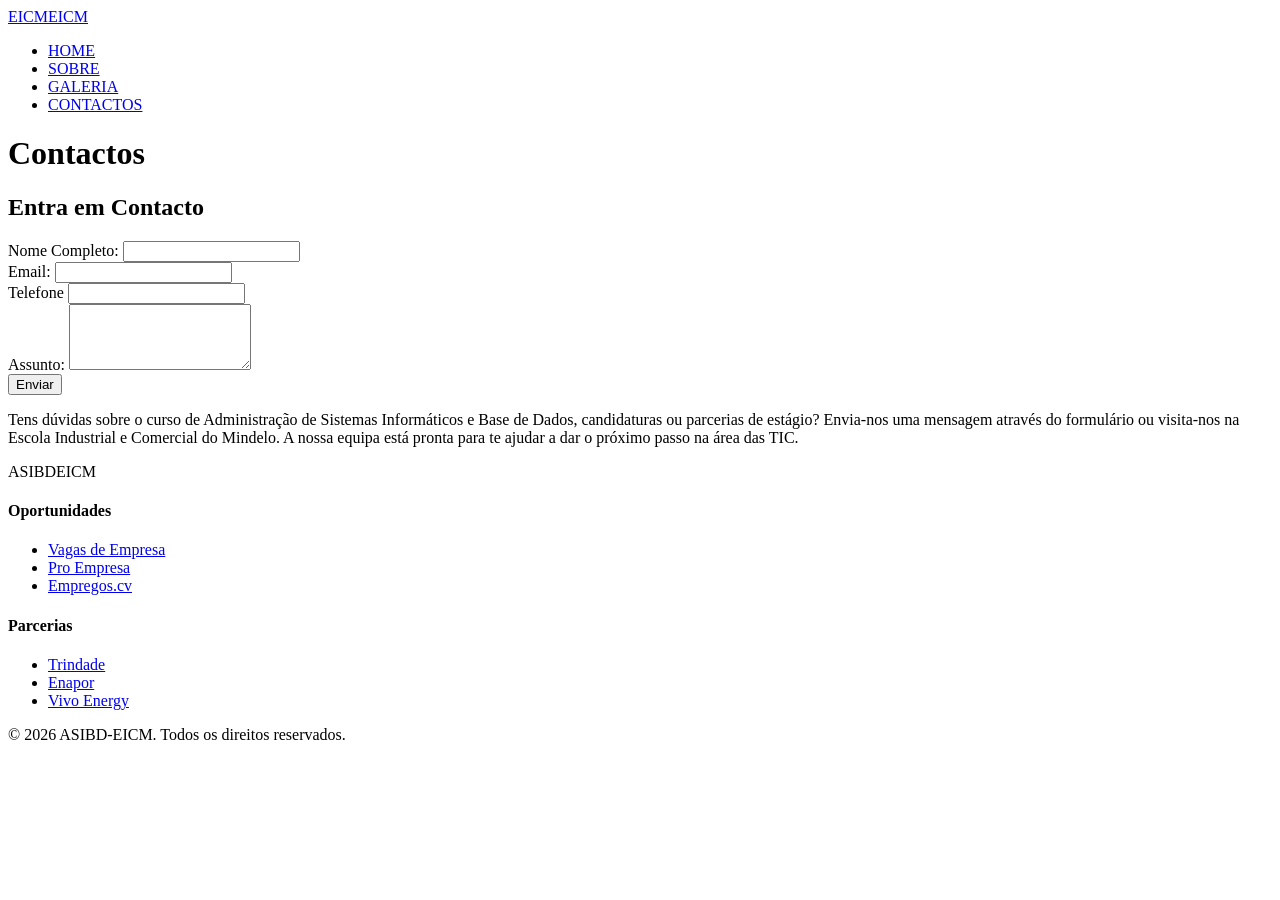
==== contactos.html @ cfeffd85 "Commit inicial do projeto ASIBD" ====
<!DOCTYPE html>
<html lang="en">
<head>
    <meta charset="UTF-8">
    <meta name="viewport" content="width=device-width, initial-scale=1.0">
    <title>Contactos - ASIBD EICM</title>
</head>
<body>
    <!-- Header-->
    <header>
        <a href="index.html" class="logo">EICM<span>EICM</span></a>
        <nav>
            <ul>
                <li><a href="index.html">HOME</a></li>
                <li><a href="sobre.html">SOBRE</a></li>
                <li><a href="galeria.html">GALERIA</a></li>
                <li><a href="contactos.html">CONTACTOS</a></li>
            </ul>
        </nav>
    </header>

    <!-- conteudo principal -->
    <main class="contactos-container">
        <h1>Contactos</h1>

        <!-- seccao superior formulario + texto-->
        <section class="contact-top-section">

            <!-- Coluna do formulario-->
            <div class="form-wrapper">
                <h2>Entra em Contacto</h2>

                <form class="contact-card" action="#" method="POST">
                    <div class="form-group">
                        <label for="nome">Nome Completo:</label>
                        <input type="text" id="nome" name="nome" required>
                    </div>

                    <div class="form-group">
                        <label for="email">Email:</label>
                        <input type="email" id="email" name="email" required>
                    </div>

                    <div class="form-group">
                        <label for="telefone">Telefone</label>
                        <input type="tel" id="telefone" name="telefone">
                    </div>

                    <div class="form-group align-top">
                        <label for="assunto">Assunto:</label>
                        <textarea id="assunto" name="assunto" rows="4"></textarea>
                    </div>

                    <button type="submit" class="btn-enviar">Enviar</button>
                </form>
            </div>

            <!-- Colunad de texto-->
             <div class="contact-info">
                <p>
                    Tens dúvidas sobre o curso de Administração de Sistemas Informáticos e Base de Dados, candidaturas ou parcerias de estágio? Envia-nos uma mensagem
                    através do formulário ou visita-nos na Escola Industrial e Comercial do Mindelo. A nossa equipa está pronta para te ajudar a dar o próximo passo na área das TIC.
                </p>
             </div>

        </section>

        <!-- secao para o Mapa-->
    </main>

    <!-- Footer -->
    <footer>
        <div class="footer-columns">
            <div class="footer-col brand">
                <div class="logo">ASIBD<span>EICM</span></div>
            </div>

            <div class="footer-col">
                <h4>Oportunidades</h4>
                <ul>
                    <li><a href="#">Vagas de Empresa</a></li>
                    <li><a href="#">Pro Empresa</a></li>
                    <li><a href="#">Empregos.cv</a></li>
                </ul>
            </div>

            <div class="footer-col">
                <h4>Parcerias</h4>
                <ul>
                    <li><a href="#">Trindade</a></li>
                    <li><a href="#">Enapor</a></li>
                    <li><a href="#">Vivo Energy</a></li>
                </ul>
            </div>

            <div class="footer-bottom">
                <p>&copy; 2026 ASIBD-EICM. Todos os direitos reservados.</p>
            </div>
        </div>
    </footer>

</body>
</html>
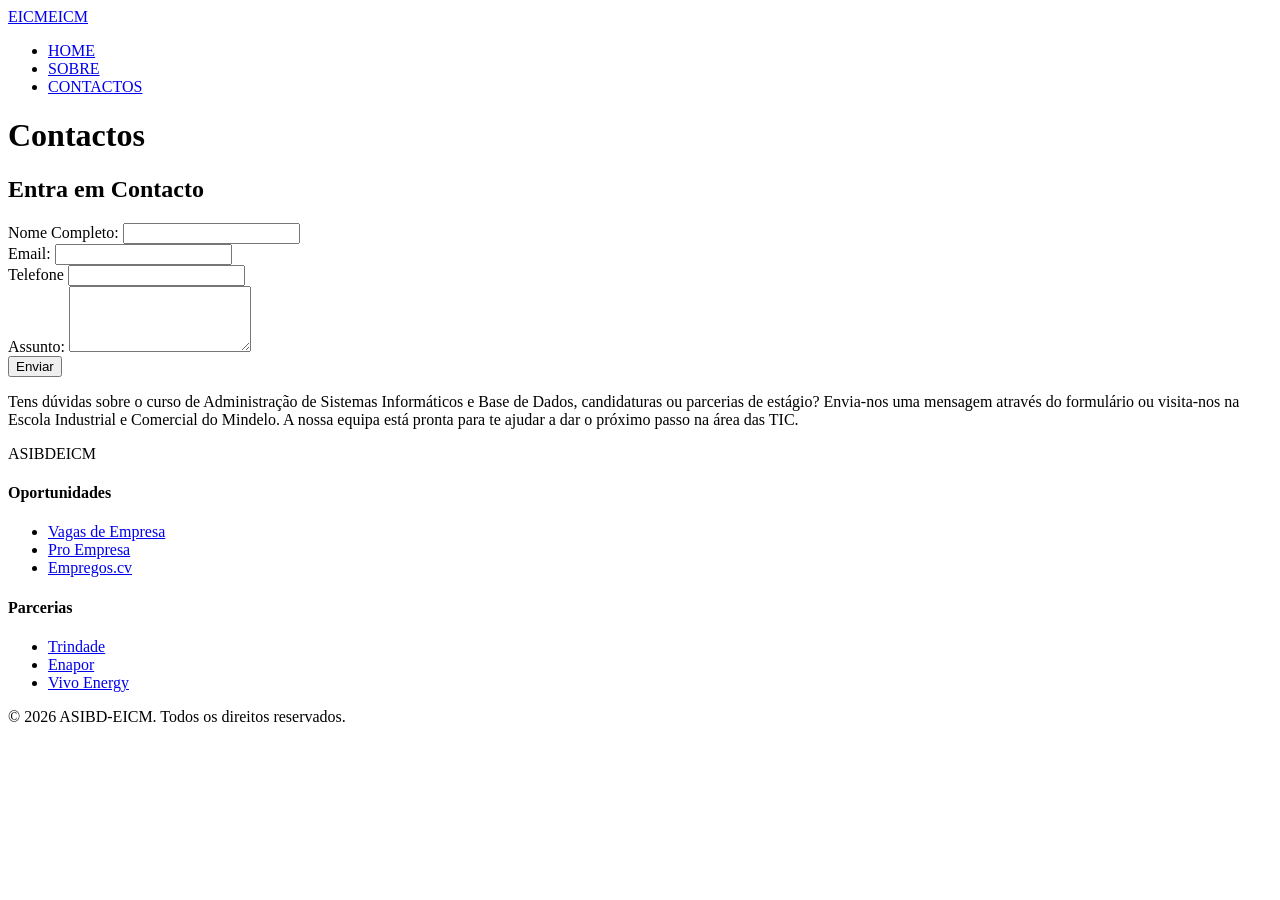
==== commit 3f0d6000: "remocao da pagina galeria" ====
--- a/contactos.html
+++ b/contactos.html
@@ -13,7 +13,6 @@
             <ul>
                 <li><a href="index.html">HOME</a></li>
                 <li><a href="sobre.html">SOBRE</a></li>
-                <li><a href="galeria.html">GALERIA</a></li>
                 <li><a href="contactos.html">CONTACTOS</a></li>
             </ul>
         </nav>
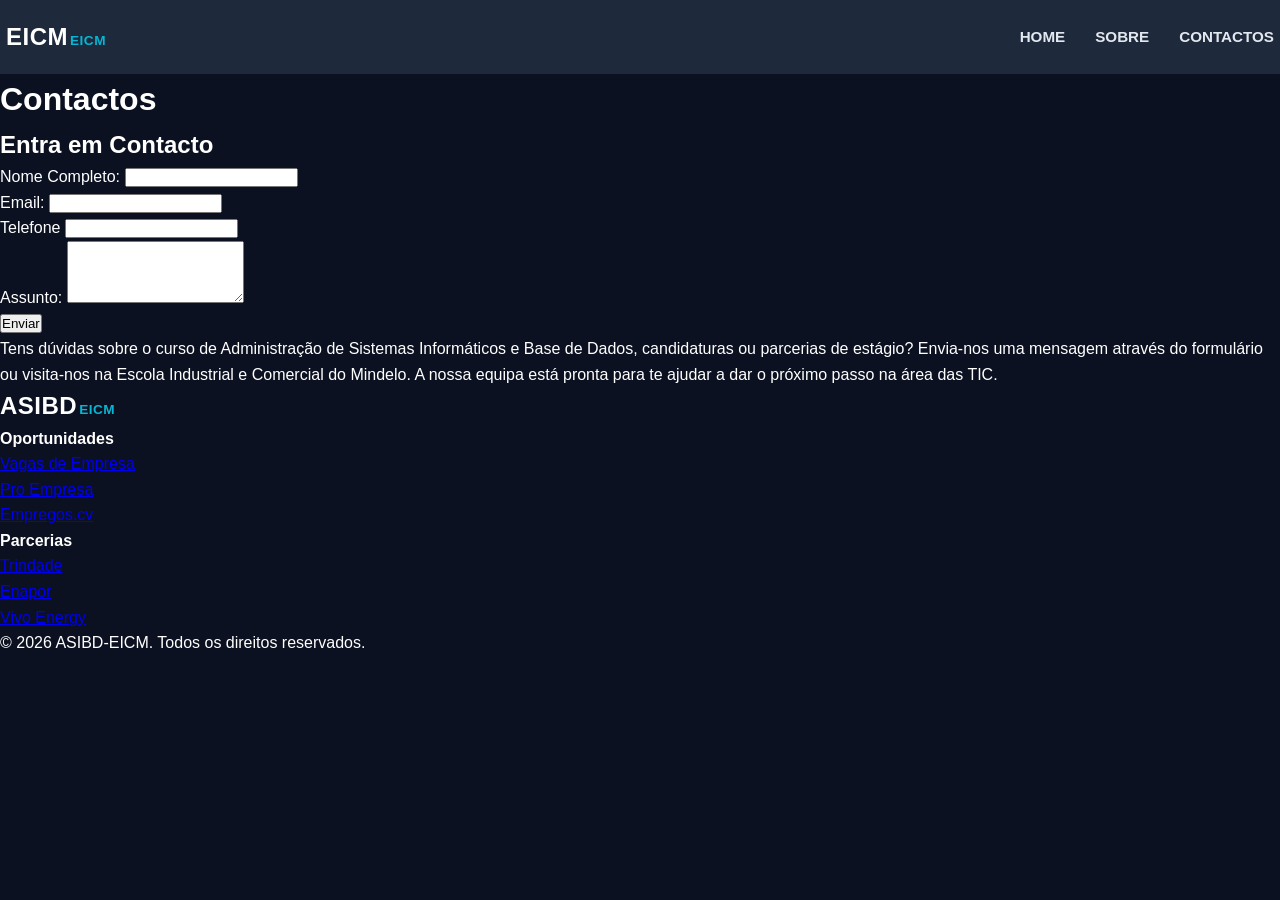
==== commit a4ef2b76: "Aplicabilidade css nas paginas contactos e sobre" ====
--- a/contactos.html
+++ b/contactos.html
@@ -4,6 +4,7 @@
     <meta charset="UTF-8">
     <meta name="viewport" content="width=device-width, initial-scale=1.0">
     <title>Contactos - ASIBD EICM</title>
+    <link rel="stylesheet" href="css/contactos.css">
 </head>
 <body>
     <!-- Header-->
--- a/css/contactos.css
+++ b/css/contactos.css
@@ -0,0 +1,56 @@
+* {
+    margin: 0;
+    padding: 0;
+    box-sizing: border-box;
+    font-family: 'Segoe UI', Tahoma, Geneva, Verdana, sans-serif;
+}
+
+html {
+    scroll-behavior: smooth;
+}
+
+body {
+    background-color: #0b1120;
+    color: #ffffff;
+    line-height: 1.6;
+}
+
+/* Cabecalho*/
+header {
+    background-color: #1e293b;
+    padding: 18px 6px;
+    display: flex;
+    justify-content: space-between;
+    align-items: center;
+    position: sticky;
+    top: 0;
+    z-index: 100;
+}
+
+.logo {
+    font-size: 1.5rem;
+    font-weight: 800;
+    color: #ffffff;
+    letter-spacing: 0.5px;
+    text-decoration: none;
+}
+
+.logo span {
+    font-size: 0.85rem;
+    color: #06b6d4;
+    margin-left: 2px;
+    font-weight: 700;
+}
+
+nav ul {
+    list-style: none;
+    display: flex;
+    gap: 30px;
+}
+
+nav a {
+    color: #e2e8f0;
+    text-decoration: none;
+    font-weight: 700;
+    font-size: 0.95rem;
+}
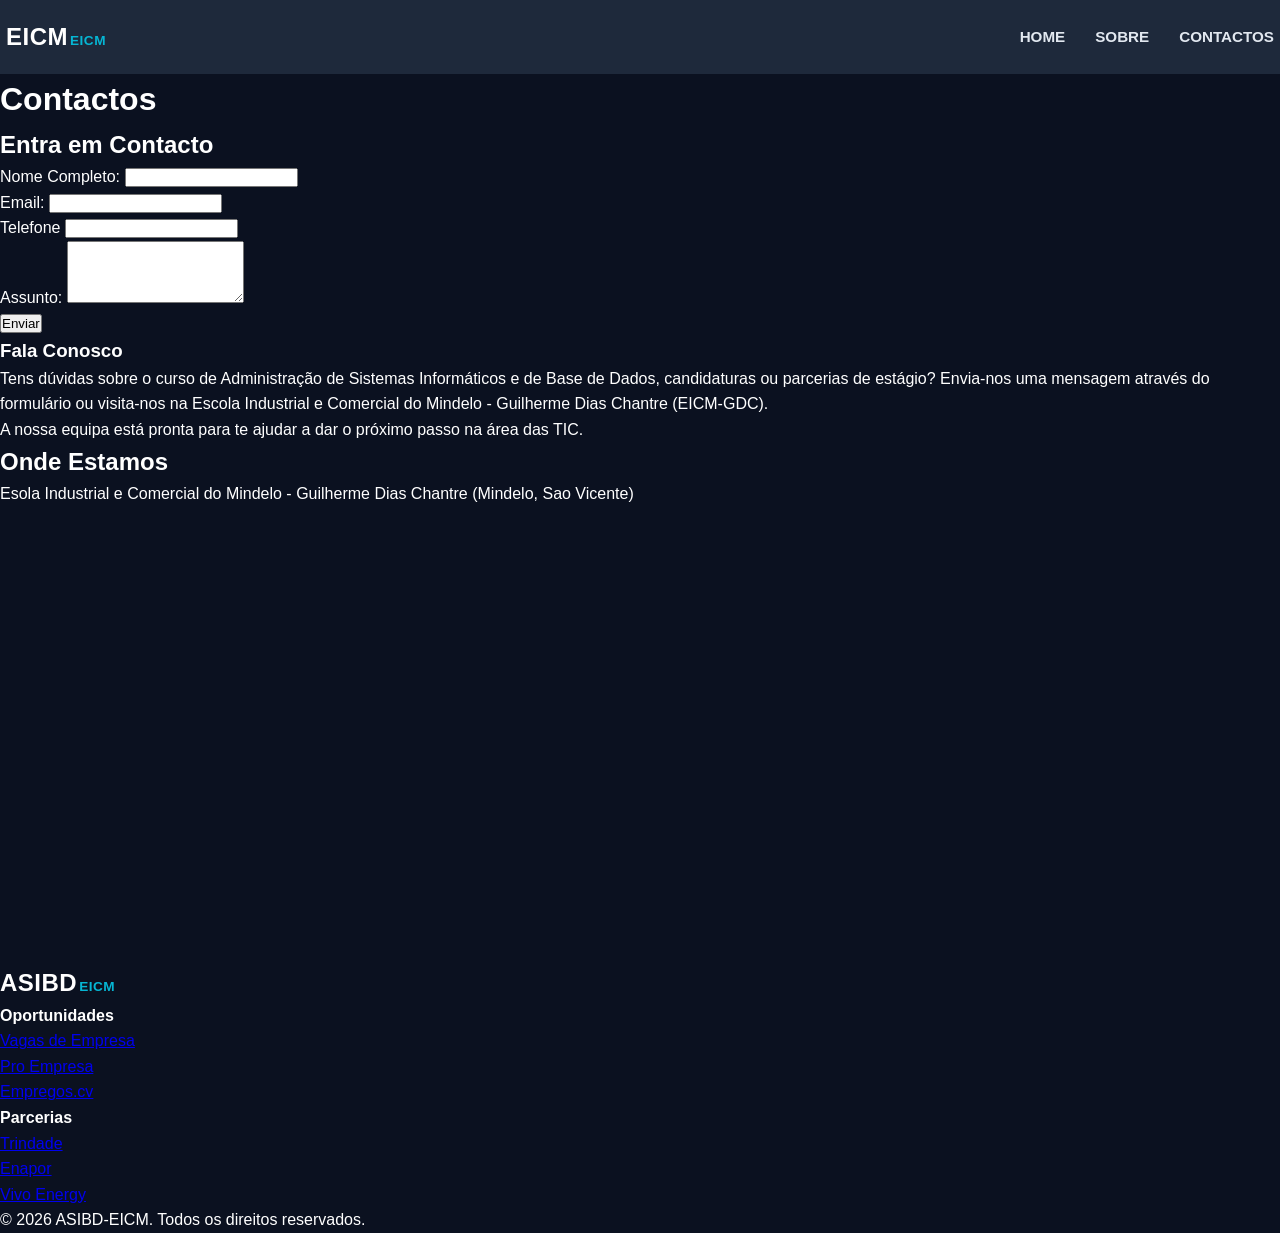
==== commit 117ada49: "Integracao do mapa na pagina contactos e algumas alteracoes nas outras paginas" ====
--- a/contactos.html
+++ b/contactos.html
@@ -1,5 +1,5 @@
 <!DOCTYPE html>
-<html lang="en">
+<html lang="pt-PT">
 <head>
     <meta charset="UTF-8">
     <meta name="viewport" content="width=device-width, initial-scale=1.0">
@@ -57,15 +57,25 @@
 
             <!-- Colunad de texto-->
              <div class="contact-info">
+                <h3>Fala Conosco</h3>
                 <p>
-                    Tens dúvidas sobre o curso de Administração de Sistemas Informáticos e Base de Dados, candidaturas ou parcerias de estágio? Envia-nos uma mensagem
-                    através do formulário ou visita-nos na Escola Industrial e Comercial do Mindelo. A nossa equipa está pronta para te ajudar a dar o próximo passo na área das TIC.
+                   Tens dúvidas sobre o curso de Administração de Sistemas Informáticos e de Base de Dados, candidaturas ou parcerias de estágio? Envia-nos uma mensagem através do formulário ou visita-nos na Escola Industrial e Comercial do Mindelo - Guilherme Dias Chantre (EICM-GDC).
                 </p>
+                <p>
+                   A nossa equipa está pronta para te ajudar a dar o próximo passo na área das TIC.  
+                </p>  
              </div>
 
         </section>
 
         <!-- secao para o Mapa-->
+        <section class="mapa-section">
+            <h2>Onde Estamos</h2>
+            <p>Esola Industrial e Comercial do Mindelo - Guilherme Dias Chantre (Mindelo, Sao Vicente)</p>
+            <div class="mapa-container">
+            <iframe src="https://www.google.com/maps/embed?pb=!1m18!1m12!1m3!1d3817.6639330467337!2d-24.99277102403844!3d16.89251111687116!2m3!1f0!2f0!3f0!3m2!1i1024!2i768!4f13.1!3m3!1m2!1s0x94f1c026390f379%3A0x1fd20acc18d3338e!2sEscola%20Industrial%20e%20Comercial%20do%20Mindelo%20Guilherme%20Dias%20Chantre%20-%20EICM%20GDC!5e0!3m2!1spt-PT!2scv!4v1795107177623!5m2!1spt-PT!2scv" width="600" height="450" style="border:0;" allowfullscreen="" loading="lazy" referrerpolicy="strict-origin-when-cross-origin"></iframe>
+            </div>
+        </section>
     </main>
 
     <!-- Footer -->
